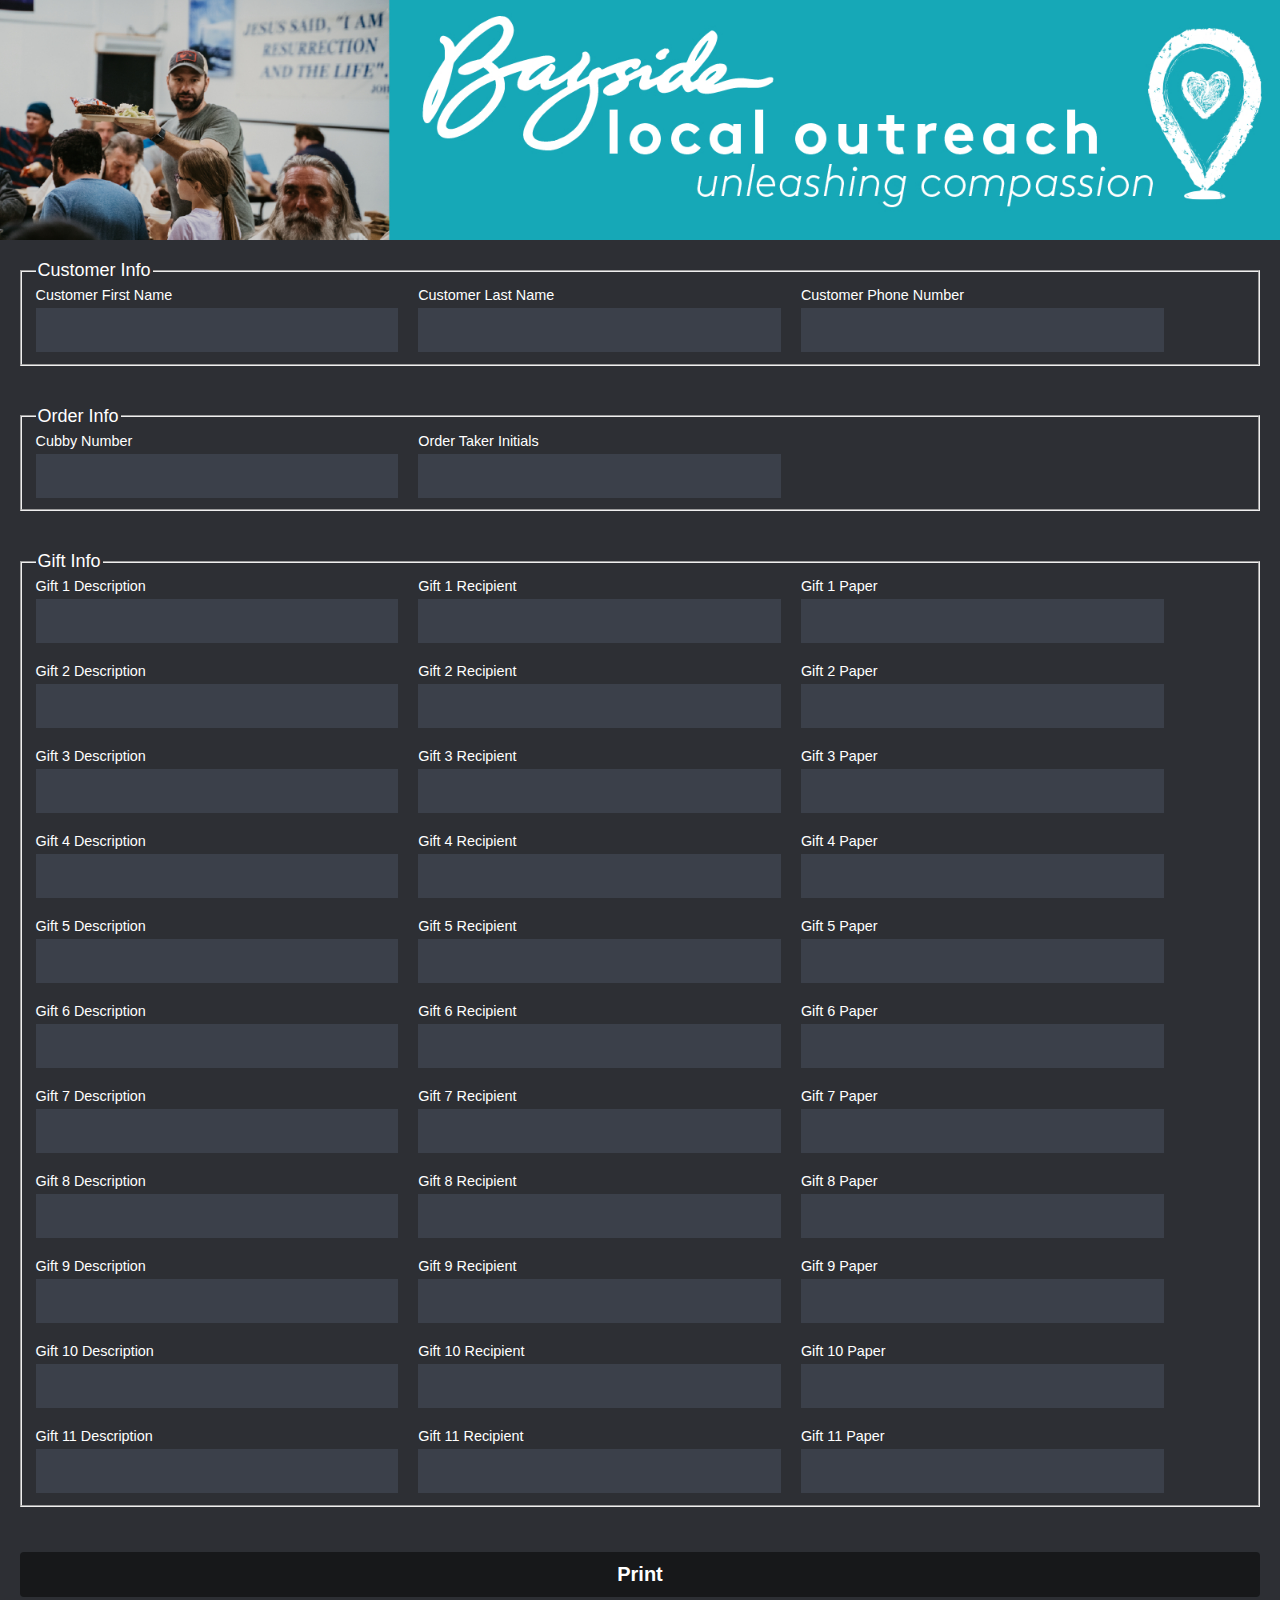
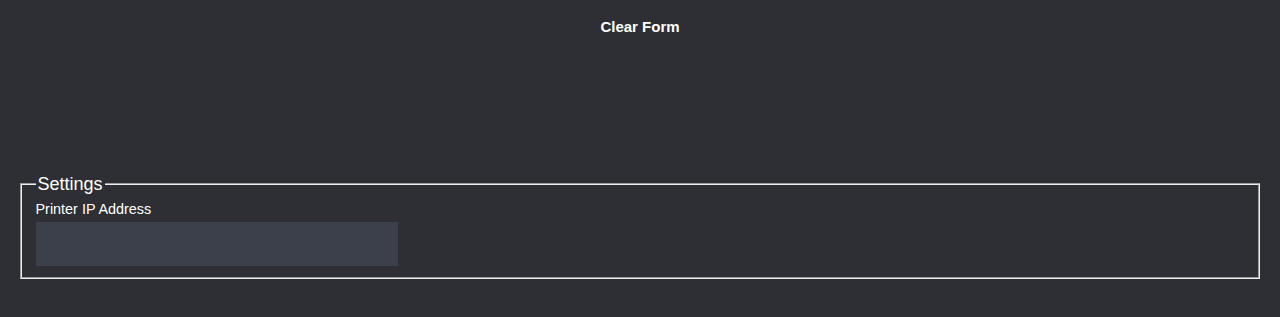
==== Bayside_GiftWrap.html @ 86d33dd4 "Reset form after print and add optional reset" ====
<html>
  <head>
    <title>Bayside Gift Wrap Station</title>
    <link rel="stylesheet" href="style.css">
    <script src="script.js"></script>
    <script src="savePrinterIp.js"></script>
  </head>
  <body>
    <img src="banner-large.jpg" style="width:100%;">
    <div style="display:flex;flex-direction: column; width: 100%;align-items: center;">
      <form id="order-form">
        <fieldset class="inputgroup">
          <legend>Customer Info</legend>
          <div>
            <label for="first">Customer First Name</label>
            <input type="text" id="first" name="first">
          </div>
          <div>
            <label for="last">Customer Last Name</label>
            <input type="text" id="last" name="last">
          </div>
          <div>
            <label for="phone">Customer Phone Number</label>
            <input type="tel" id="phone" name="phone">
          </div>
        </fieldset>
        <fieldset class="inputgroup">
          <legend>Order Info</legend>
          <div>
            <label for="cubby">Cubby Number</label>
            <input type="number" id="cubby" name="cubby">
          </div>
          <div>
            <label for="initials">Order Taker Initials</label>
            <input type="text" id="initials" name="initials" maxlength="2">
          </div>
        </fieldset>
        <fieldset class="inputgroup">
          <legend>Gift Info</legend>
          <div>
            <label for="gift_1_description">Gift 1 Description</label>
            <input type="text" id="gift_1_description" class="gift_description_input" name="gift_1_description">
          </div>
          <div>
            <label for="gift_1_recipient">Gift 1 Recipient</label>
            <input type="text" id="gift_1_recipient" name="gift_1_recipient">
          </div>
          <div>
            <label for="gift_1_paper">Gift 1 Paper</label>
            <input type="text" id="gift_1_paper" name="gift_1_paper" maxlength="1">
          </div>
          <div>
            <label for="gift_2_description">Gift 2 Description</label>
            <input type="text" id="gift_2_description" class="gift_description_input" name="gift_2_description">
          </div>
          <div>
            <label for="gift_2_recipient">Gift 2 Recipient</label>
            <input type="text" id="gift_2_recipient" name="gift_2_recipient">
          </div>
          <div>
            <label for="gift_2_paper">Gift 2 Paper</label>
            <input type="text" id="gift_2_paper" name="gift_2_paper" maxlength="1">
          </div>
          <div>
            <label for="gift_3_description">Gift 3 Description</label>
            <input type="text" id="gift_3_description" class="gift_description_input" name="gift_3_description">
          </div>
          <div>
            <label for="gift_3_recipient">Gift 3 Recipient</label>
            <input type="text" id="gift_3_recipient" name="gift_3_recipient">
          </div>
          <div>
            <label for="gift_3_paper">Gift 3 Paper</label>
            <input type="text" id="gift_3_paper" name="gift_3_paper" maxlength="1">
          </div>
          <div>
            <label for="gift_4_description">Gift 4 Description</label>
            <input type="text" id="gift_4_description" class="gift_description_input" name="gift_4_description">
          </div>
          <div>
            <label for="gift_4_recipient">Gift 4 Recipient</label>
            <input type="text" id="gift_4_recipient" name="gift_4_recipient">
          </div>
          <div>
            <label for="gift_4_paper">Gift 4 Paper</label>
            <input type="text" id="gift_4_paper" name="gift_4_paper" maxlength="1">
          </div>
          <div>
            <label for="gift_5_description">Gift 5 Description</label>
            <input type="text" id="gift_5_description" class="gift_description_input" name="gift_5_description">
          </div>
          <div>
            <label for="gift_5_recipient">Gift 5 Recipient</label>
            <input type="text" id="gift_5_recipient" name="gift_5_recipient">
          </div>
          <div>
            <label for="gift_5_paper">Gift 5 Paper</label>
            <input type="text" id="gift_5_paper" name="gift_5_paper" maxlength="1">
          </div>
          <div>
            <label for="gift_6_description">Gift 6 Description</label>
            <input type="text" id="gift_6_description" class="gift_description_input" name="gift_6_description">
          </div>
          <div>
            <label for="gift_6_recipient">Gift 6 Recipient</label>
            <input type="text" id="gift_6_recipient" name="gift_6_recipient">
          </div>
          <div>
            <label for="gift_6_paper">Gift 6 Paper</label>
            <input type="text" id="gift_6_paper" name="gift_6_paper" maxlength="1">
          </div>
          <div>
            <label for="gift_7_description">Gift 7 Description</label>
            <input type="text" id="gift_7_description" class="gift_description_input" name="gift_7_description">
          </div>
          <div>
            <label for="gift_7_recipient">Gift 7 Recipient</label>
            <input type="text" id="gift_7_recipient" name="gift_7_recipient">
          </div>
          <div>
            <label for="gift_7_paper">Gift 7 Paper</label>
            <input type="text" id="gift_7_paper" name="gift_7_paper" maxlength="1">
          </div>
          <div>
            <label for="gift_8_description">Gift 8 Description</label>
            <input type="text" id="gift_8_description" class="gift_description_input" name="gift_8_description">
          </div>
          <div>
            <label for="gift_8_recipient">Gift 8 Recipient</label>
            <input type="text" id="gift_8_recipient" name="gift_8_recipient">
          </div>
          <div>
            <label for="gift_8_paper">Gift 8 Paper</label>
            <input type="text" id="gift_8_paper" name="gift_8_paper" maxlength="1">
          </div>
          <div>
            <label for="gift_9_description">Gift 9 Description</label>
            <input type="text" id="gift_9_description" class="gift_description_input" name="gift_9_description">
          </div>
          <div>
            <label for="gift_9_recipient">Gift 9 Recipient</label>
            <input type="text" id="gift_9_recipient" name="gift_9_recipient">
          </div>
          <div>
            <label for="gift_9_paper">Gift 9 Paper</label>
            <input type="text" id="gift_9_paper" name="gift_9_paper" maxlength="1">
          </div>
          <div>
            <label for="gift_10_description">Gift 10 Description</label>
            <input type="text" id="gift_10_description" class="gift_description_input" name="gift_10_description">
          </div>
          <div>
            <label for="gift_10_recipient">Gift 10 Recipient</label>
            <input type="text" id="gift_10_recipient" name="gift_10_recipient">
          </div>
          <div>
            <label for="gift_10_paper">Gift 10 Paper</label>
            <input type="text" id="gift_10_paper" name="gift_10_paper" maxlength="1">
          </div>
          <div>
            <label for="gift_11_description">Gift 11 Description</label>
            <input type="text" id="gift_11_description" class="gift_description_input" name="gift_11_description">
          </div>
          <div>
            <label for="gift_11_recipient">Gift 11 Recipient</label>
            <input type="text" id="gift_11_recipient" name="gift_11_recipient">
          </div>
          <div>
            <label for="gift_11_paper">Gift 11 Paper</label>
            <input type="text" id="gift_11_paper" name="gift_11_paper" maxlength="1">
          </div>
        </fieldset>
        <div class="inputgroup">
          <input class="btn btn-primary" type="submit" value="Print" onclick="print(event); return false;">
          <button class="btn btn-secondary" onclick="resetForm(event)">Clear Form</button>
        </div>
        </form>
        <form id="settings-form">
          <fieldset class="inputgroup settings">
            <legend>Settings</legend>
            <div>
              <label for="ip_addr">Printer IP Address</label>
              <input type="text" id="ip_addr" name="ip_addr" oninput="savePrinterIP()">
            </div>
          </fieldset>
      </form>
    </div>
    <div id="output"></div>
  </body>
</html>
---- style.css ----
body{
    background-color: #2d2f34;
    color:white;
    font-family: sans-serif;
    margin:0;
    padding:0;
}

form{
    width: 100%;
    display: flex;
    flex-direction: column;
    font-size: 18px;
}

form .inputgroup{
    margin:20px;
    display: flex;
    gap: 20px;
    align-items: end;
    flex-wrap: wrap;
}

.inputgroup > div{
    display: block;
    flex-basis: 30%;

}

.inputgroup input{
    width: 100%;
    color: #fff;
    background-color: #3b404a;
    border: 1px solid transparent;
    color-scheme: dark;
    font-size: 1.2em;
    padding:8px 15px;
    margin-top:5px;
}

.btn, input.btn{
    background-color: #17181a;
    color: white;
    font-size:20px;
    display: inline-block;
    font-weight: bold;
    text-align: center;
    white-space: nowrap;
    vertical-align: middle;
    touch-action: manipulation;
    cursor: pointer;
    border: 1px solid transparent;
    padding: 10px 15px;
    border-radius: 4px;
}

button.btn-secondary{
    background-color: transparent;
    font-size: 15px;
    padding: 0;
    width: 100%;
}

label{
    font-size: 0.8em;
    width: 100%;
}

form .inputgroup.settings{
    margin-top:100px;
}
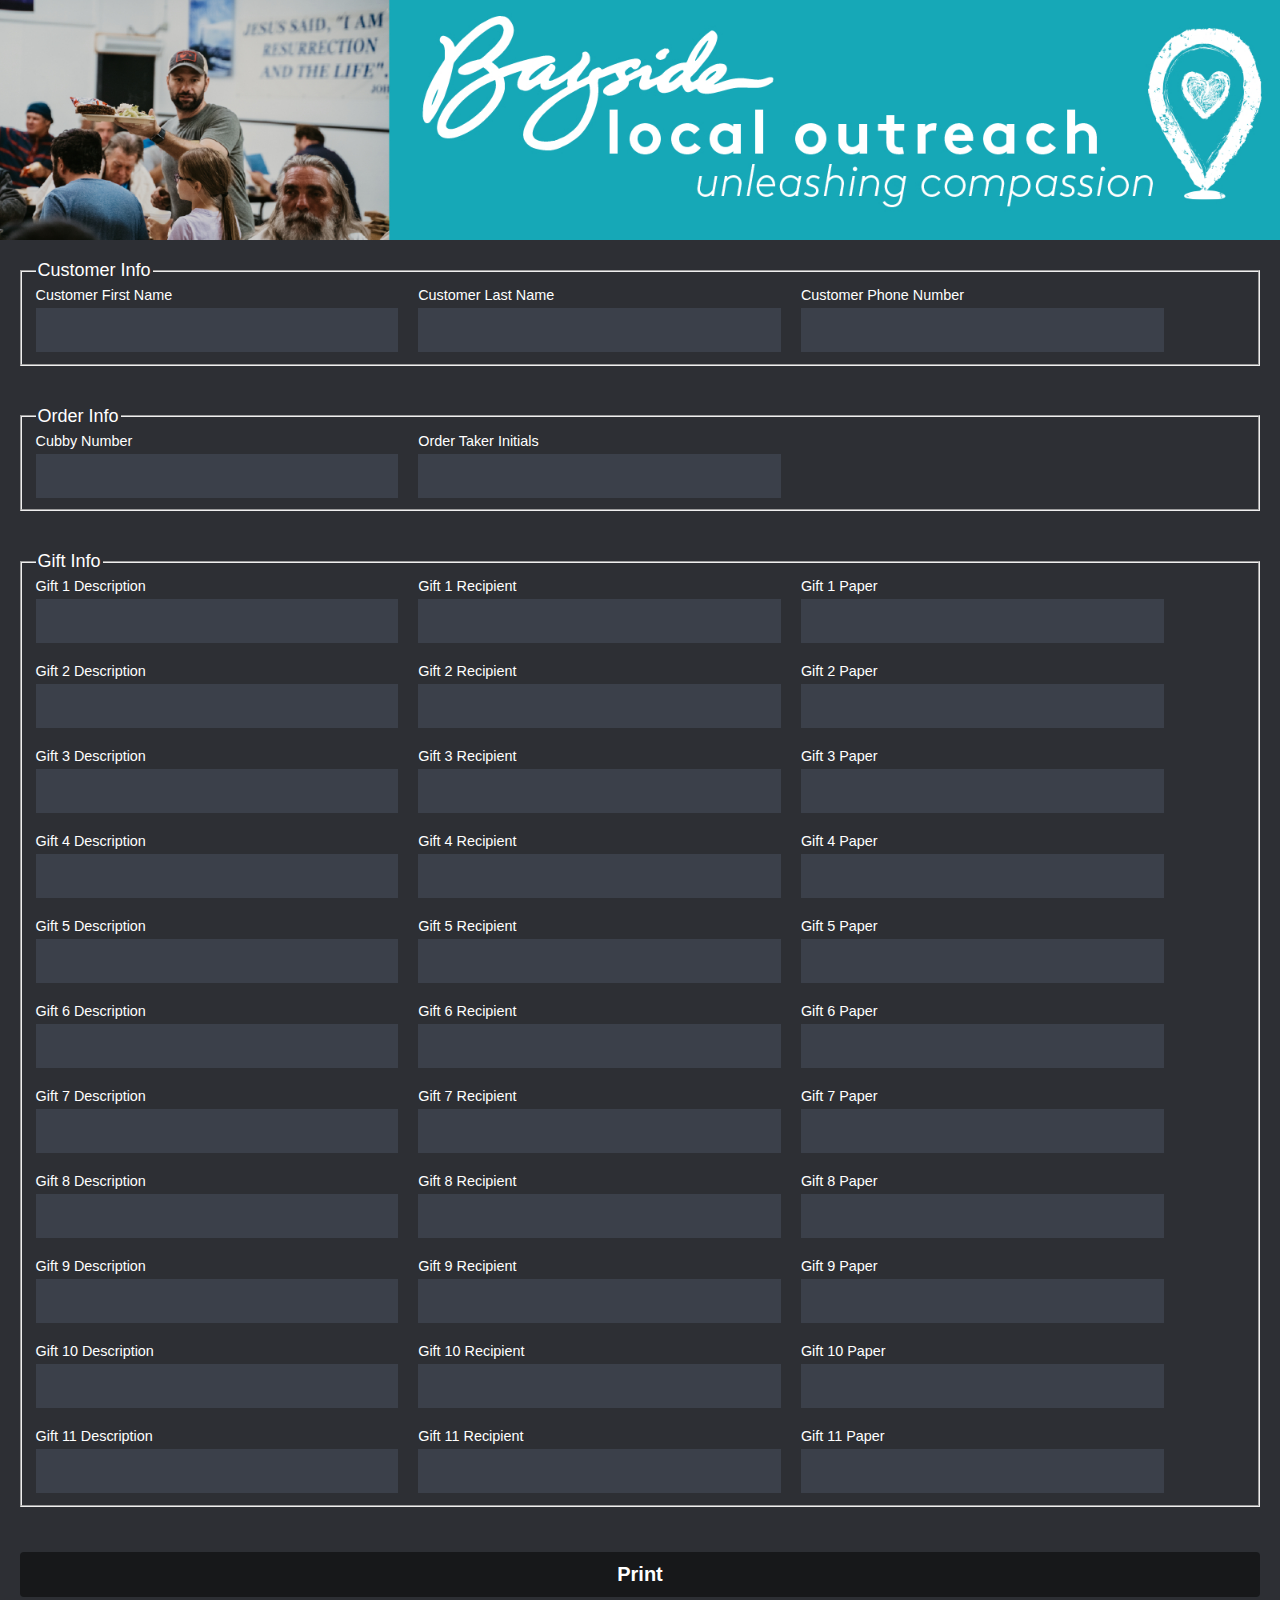
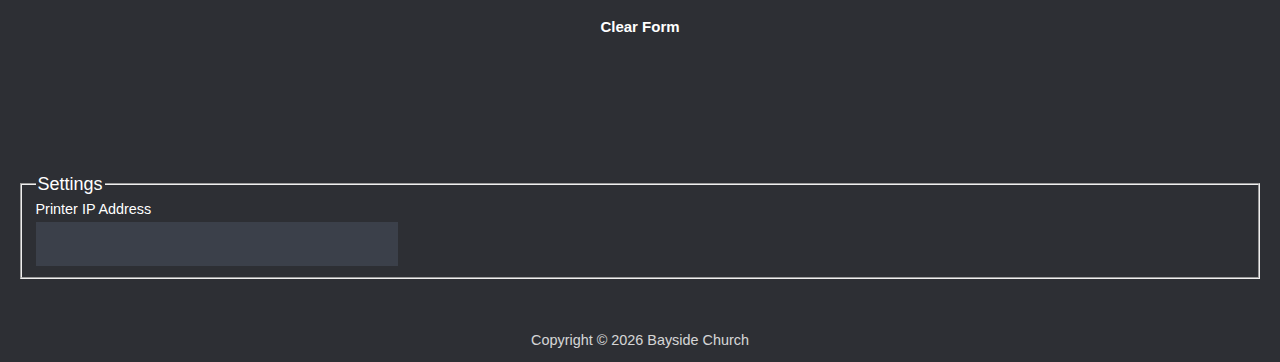
==== commit 32e77e3c: "add footer" ====
--- a/Bayside_GiftWrap.html
+++ b/Bayside_GiftWrap.html
@@ -2,11 +2,11 @@
   <head>
     <title>Bayside Gift Wrap Station</title>
     <link rel="stylesheet" href="style.css">
-    <script src="script.js"></script>
-    <script src="savePrinterIp.js"></script>
+    <script src="scripts/script.js"></script>
+    <script src="scripts/savePrinterIp.js"></script>
   </head>
   <body>
-    <img src="banner-large.jpg" style="width:100%;">
+    <img src="assets/banner-large.jpg" style="width:100%;">
     <div style="display:flex;flex-direction: column; width: 100%;align-items: center;">
       <form id="order-form">
         <fieldset class="inputgroup">
@@ -186,5 +186,8 @@
       </form>
     </div>
     <div id="output"></div>
+    <footer>
+      <p>Copyright &copy; <span id="current-year"></span> Bayside Church</p>
+    </footer>
   </body>
 </html>--- a/style.css
+++ b/style.css
@@ -68,4 +68,12 @@
 
 form .inputgroup.settings{
     margin-top:100px;
+}
+
+
+footer p{
+    text-align: center;
+    font-size: 0.9em;
+    font-weight: 400;
+    opacity: 0.8;
 }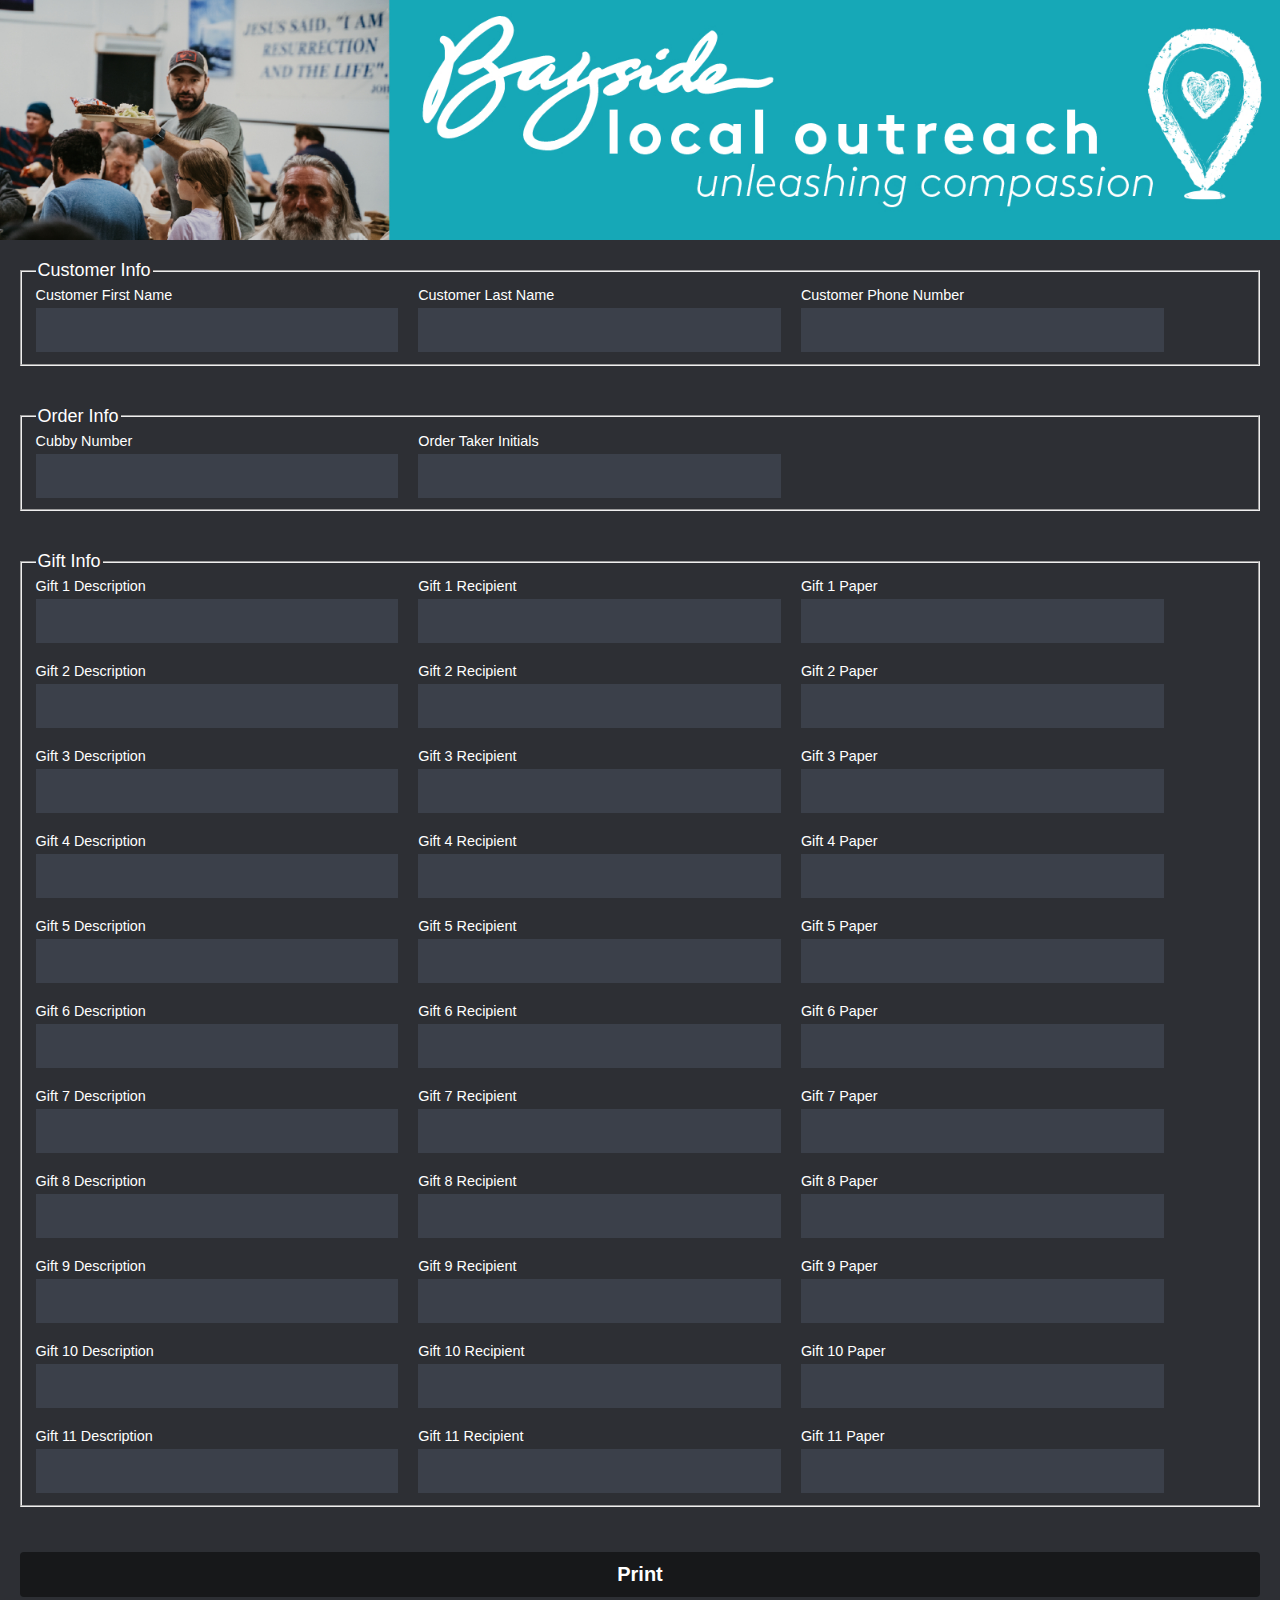
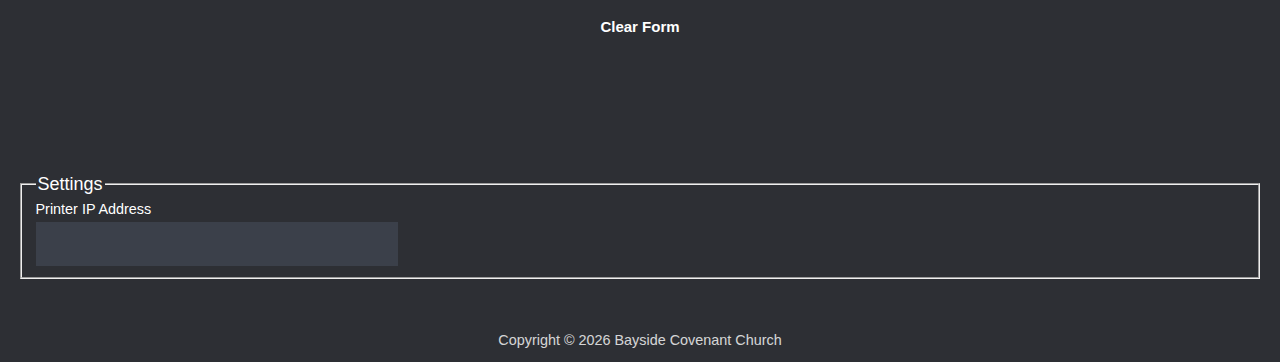
==== commit c06d4f72: "update name in footer" ====
--- a/Bayside_GiftWrap.html
+++ b/Bayside_GiftWrap.html
@@ -187,7 +187,7 @@
     </div>
     <div id="output"></div>
     <footer>
-      <p>Copyright &copy; <span id="current-year"></span> Bayside Church</p>
+      <p>Copyright &copy; <span id="current-year"></span> Bayside Covenant Church</p>
     </footer>
   </body>
 </html>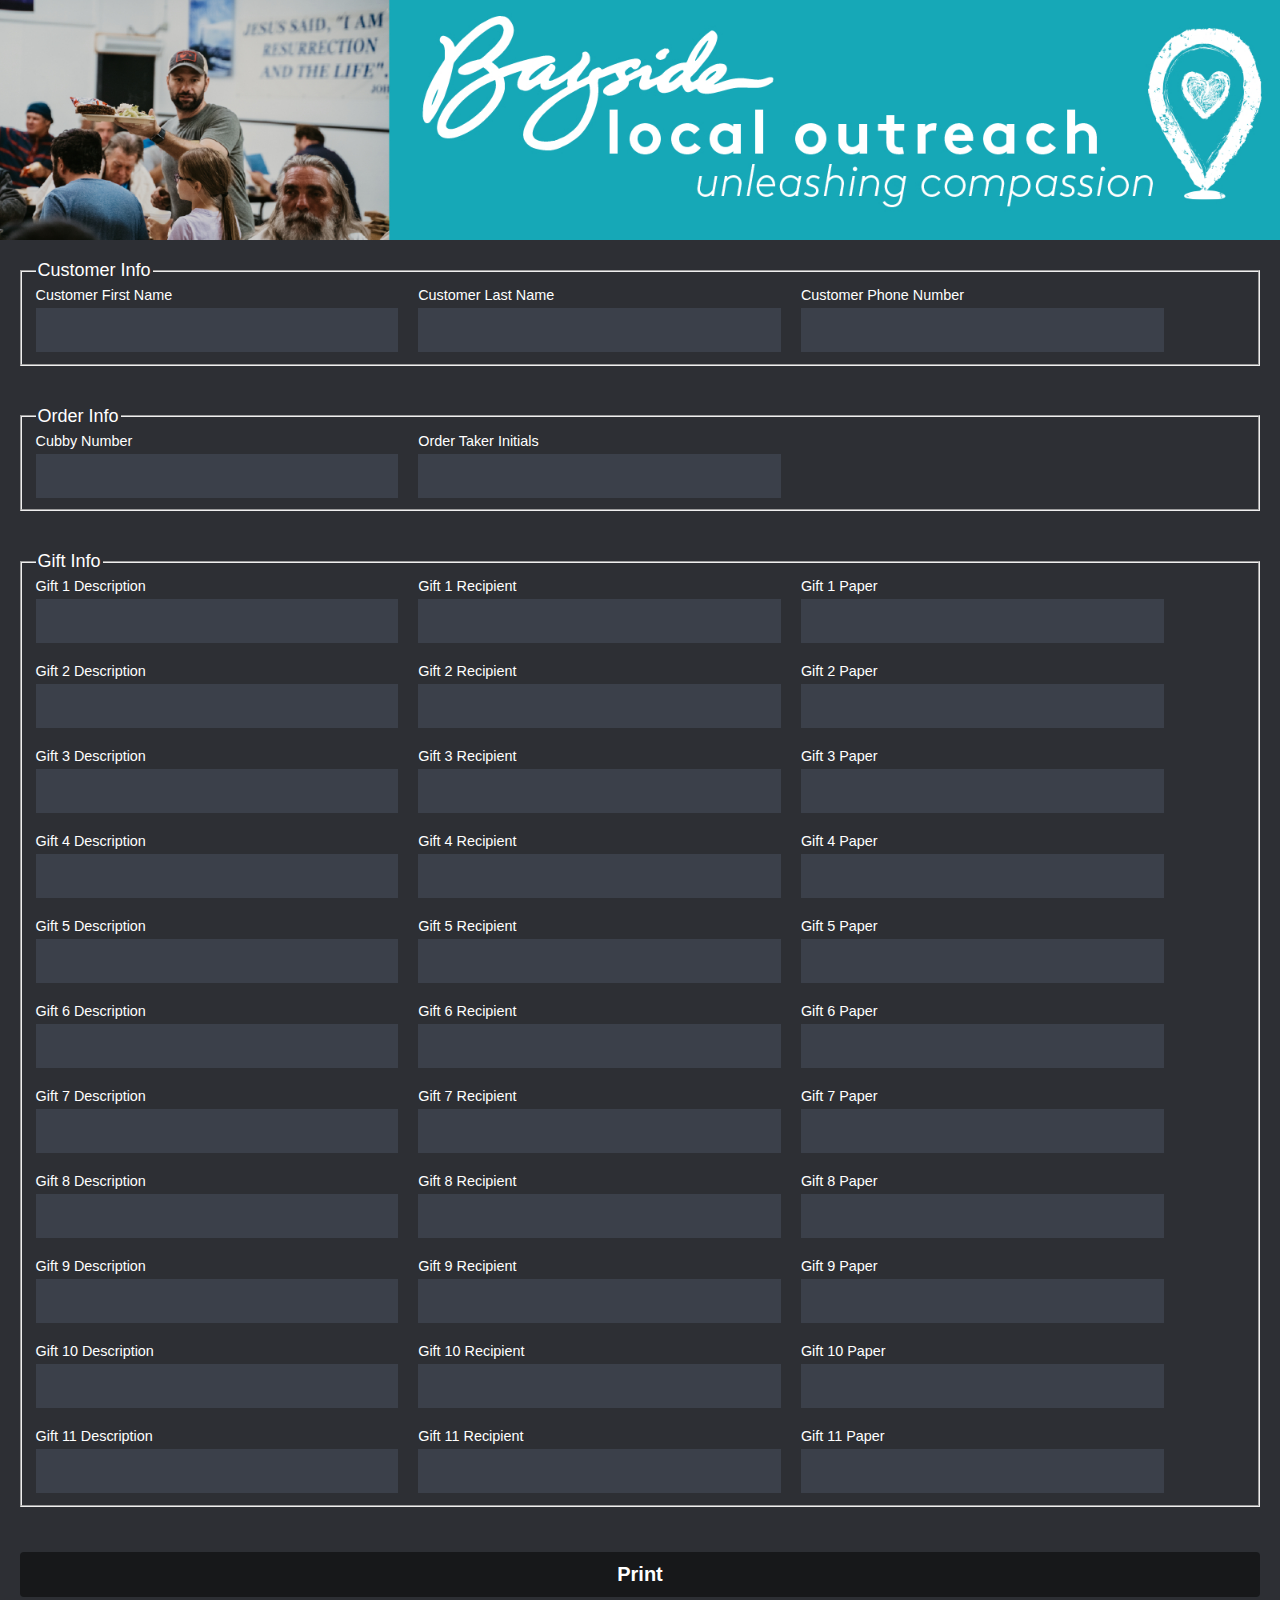
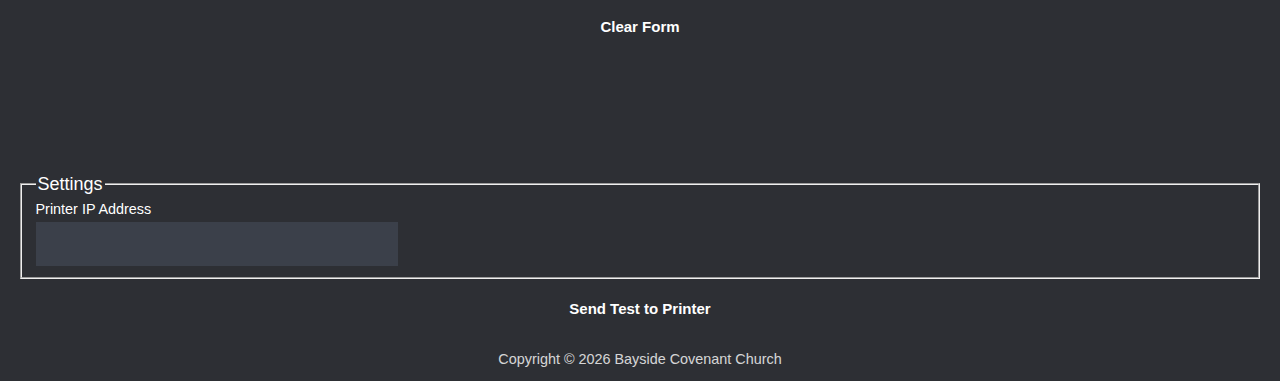
==== commit 71b5ab6d: "Various updates" ====
--- a/Bayside_GiftWrap.html
+++ b/Bayside_GiftWrap.html
@@ -4,6 +4,8 @@
     <link rel="stylesheet" href="style.css">
     <script src="scripts/script.js"></script>
     <script src="scripts/savePrinterIp.js"></script>
+    <script src="scripts/sendRequest.js"></script>
+    <script src="scripts/sendTest.js"></script>
   </head>
   <body>
     <img src="assets/banner-large.jpg" style="width:100%;">
@@ -183,6 +185,7 @@
               <input type="text" id="ip_addr" name="ip_addr" oninput="savePrinterIP()">
             </div>
           </fieldset>
+          <button class="btn btn-secondary" onclick="sendTest(event, ip_addr)">Send Test to Printer</button>
       </form>
     </div>
     <div id="output"></div>
